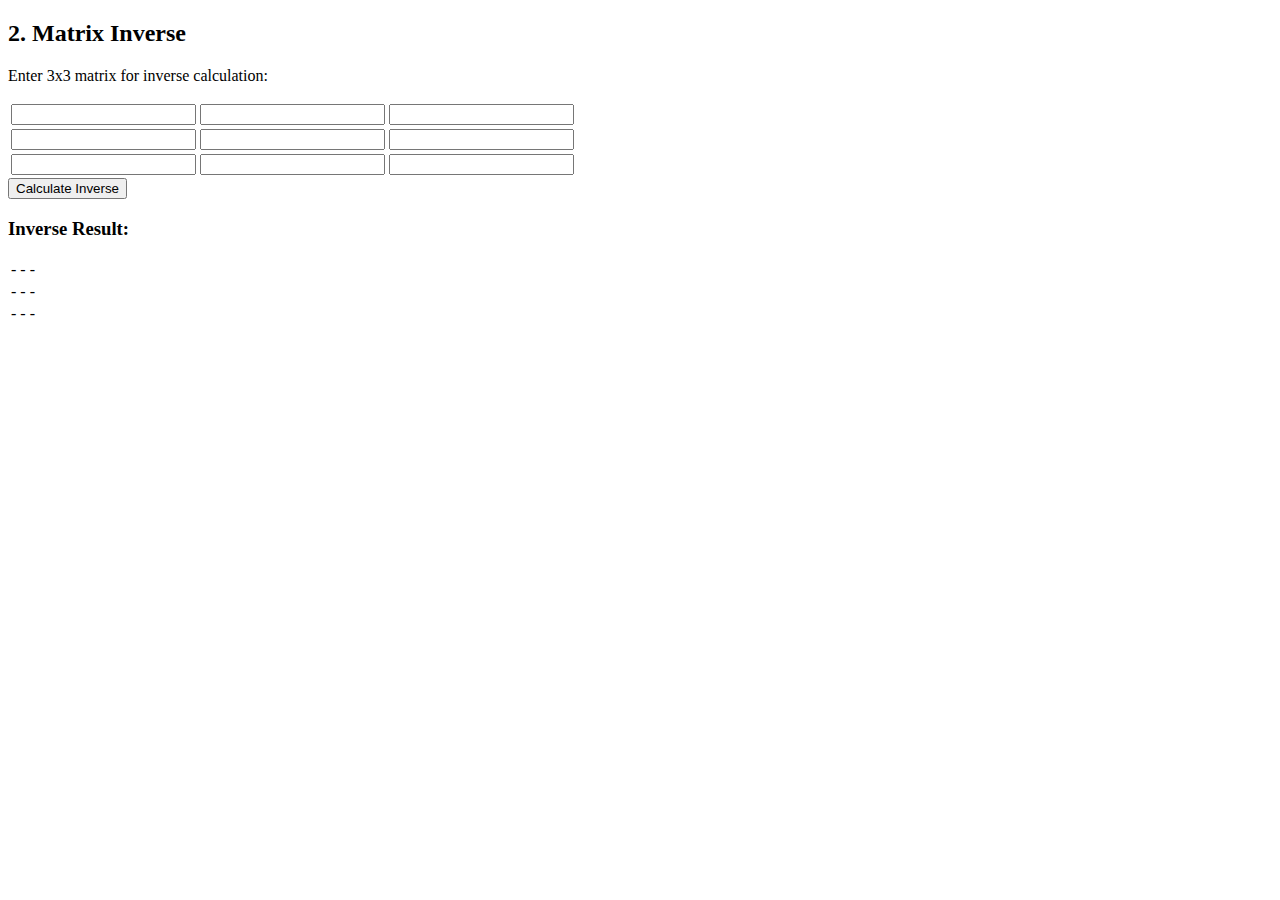
==== src/pages/second.html @ a8ca6ef9 "add to pages" ====
<!DOCTYPE html>
<html lang="en">
<head>
    <meta charset="UTF-8">
    <meta name="viewport" content="width=device-width, initial-scale=1.0">
    <link rel="stylesheet" href="/src/style/second.css">

    <title>Math App</title>
</head>
<body>
    <div class="container">


        <!-- Problem 2 -->
        <div class="problem-section">
            <h2>2. Matrix Inverse</h2>
            <p>Enter 3x3 matrix for inverse calculation:</p>
            <div class="matrix-input-group">
                <table>
                    <tbody id="matrix-table">
                        <tr>
                            <td><input class="matrix-input" type="number" id="m00"></td>
                            <td><input class="matrix-input" type="number" id="m01"></td>
                            <td><input class="matrix-input" type="number" id="m02"></td>
                        </tr>
                        <tr>
                            <td><input class="matrix-input" type="number" id="m10"></td>
                            <td><input class="matrix-input" type="number" id="m11"></td>
                            <td><input class="matrix-input" type="number" id="m12"></td>
                        </tr>
                        <tr>
                            <td><input class="matrix-input" type="number" id="m20"></td>
                            <td><input class="matrix-input" type="number" id="m21"></td>
                            <td><input class="matrix-input" type="number" id="m22"></td>
                        </tr>
                    </tbody>
                </table>
                <button onclick="calculateInverse()" class="calculate-btn">Calculate Inverse</button>
                <h3>Inverse Result:</h3>
                <table>
                    <tbody id="result-table">
                        <tr>
                            <td id="r00">-</td>
                            <td id="r01">-</td>
                            <td id="r02">-</td>
                        </tr>
                        <tr>
                            <td id="r10">-</td>
                            <td id="r11">-</td>
                            <td id="r12">-</td>
                        </tr>
                        <tr>
                            <td id="r20">-</td>
                            <td id="r21">-</td>
                            <td id="r22">-</td>
                        </tr>
                    </tbody>
                </table>
            </div>
        </div>
    </div>

    <script src="/src/script/script.js"></script>
</body>
</html>
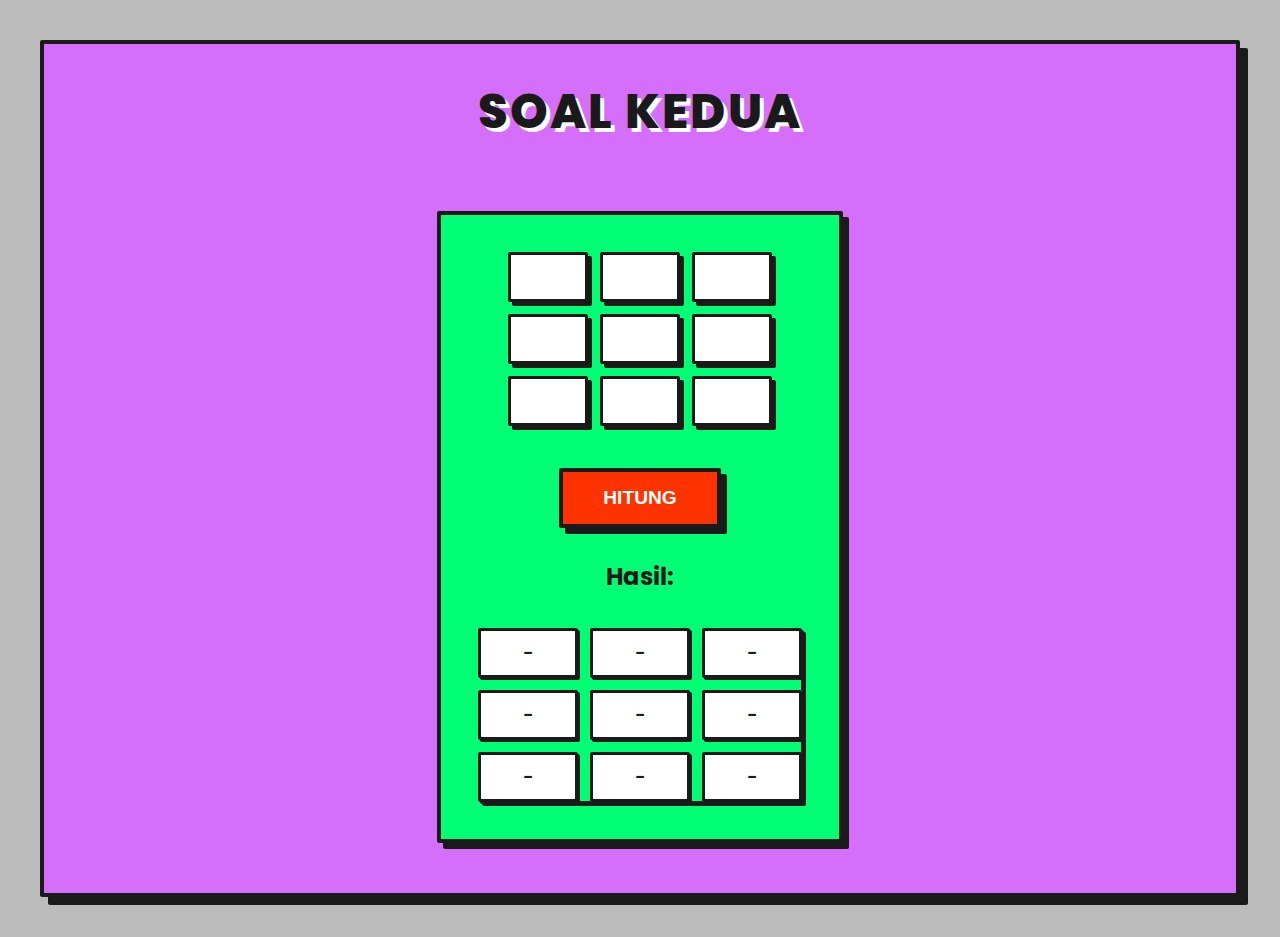
==== commit f2ca09dd: "change style" ====
--- a/src/pages/second.html
+++ b/src/pages/second.html
@@ -3,18 +3,21 @@
 <head>
     <meta charset="UTF-8">
     <meta name="viewport" content="width=device-width, initial-scale=1.0">
+    <link rel="preconnect" href="https://fonts.googleapis.com">
+    <link rel="preconnect" href="https://fonts.gstatic.com" crossorigin>
+    <link href="https://fonts.googleapis.com/css2?family=Poppins:wght@300;400;500;600;700;800;900&display=swap" rel="stylesheet">
+
     <link rel="stylesheet" href="/src/style/second.css">
 
-    <title>Math App</title>
+    <title>Kedua</title>
 </head>
 <body>
+
     <div class="container">
-
+        <h1>Soal Kedua</h1>
 
         <!-- Problem 2 -->
         <div class="problem-section">
-            <h2>2. Matrix Inverse</h2>
-            <p>Enter 3x3 matrix for inverse calculation:</p>
             <div class="matrix-input-group">
                 <table>
                     <tbody id="matrix-table">
@@ -35,8 +38,8 @@
                         </tr>
                     </tbody>
                 </table>
-                <button onclick="calculateInverse()" class="calculate-btn">Calculate Inverse</button>
-                <h3>Inverse Result:</h3>
+                <button onclick="calculateInverse()" class="calculate-btn">Hitung</button>
+                <h3>Hasil:</h3>
                 <table>
                     <tbody id="result-table">
                         <tr>
--- a/src/style/second.css
+++ b/src/style/second.css
@@ -0,0 +1,170 @@
+* {
+    margin: 0;
+    padding: 0;
+    box-sizing: border-box;
+    transition: all 0.3s ease;
+}
+
+body {
+    font-family: "Poppins", sans-serif;
+    line-height: 1.6;
+    padding: 40px 20px;
+    background-color: #bbbbbb;
+    color: #1A1A1A;
+}
+
+.container {
+    max-width: 1200px;
+    margin: 0 auto;
+    background-color: #d56efb;
+    padding: 30px;
+    border: 4px solid #1A1A1A;
+    border-radius: 2px;
+    box-shadow: 8px 8px 0 #1A1A1A;
+    position: relative;
+}
+
+h1 {
+    text-align: center;
+    margin-bottom: 40px;
+    color: #1A1A1A;
+    font-size: 3rem;
+    font-weight: 800;
+    text-transform: uppercase;
+    letter-spacing: 2px;
+    text-shadow: 4px 4px 0 #ffffff;
+}
+
+h3 {
+    text-align: center;
+    margin: 30px 0 20px;
+    color: #1A1A1A;
+    font-weight: 700;
+    font-size: 1.5rem;
+}
+
+.problem-section {
+    display: flex;
+    justify-content: center;
+    align-items: center;
+    padding: 20px;
+}
+
+.matrix-input-group {
+    padding: 25px;
+    background-color: #00FF75;
+    border: 4px solid #1A1A1A;
+    border-radius: 2px;
+    box-shadow: 6px 6px 0 #1A1A1A;
+    transform: translateY(0);
+    transition: transform 0.2s ease, box-shadow 0.2s ease;
+    max-width: 600px;
+    margin: 0 auto;
+}
+
+.matrix-input-group:hover {
+    transform: translateY(-5px);
+    box-shadow: 8px 8px 0 #1A1A1A;
+}
+
+table {
+    margin: 0 auto;
+    border-spacing: 12px;
+    border-collapse: separate;
+}
+
+.matrix-input {
+    width: 80px;
+    height: 50px;
+    text-align: center;
+    border: 3px solid #1A1A1A;
+    border-radius: 2px;
+    font-size: 18px;
+    font-weight: 600;
+    background-color: #ffffff;
+    box-shadow: 4px 4px 0 #1A1A1A;
+    transition: all 0.2s ease;
+}
+
+.matrix-input:focus {
+    outline: none;
+    transform: translateY(-2px);
+    box-shadow: 6px 6px 0 #1A1A1A;
+}
+
+.calculate-btn {
+    display: block;
+    margin: 30px auto;
+    padding: 15px 40px;
+    background-color: #FF3300;
+    color: white;
+    border: 4px solid #1A1A1A;
+    border-radius: 2px;
+    cursor: pointer;
+    font-size: 1.2rem;
+    font-weight: 700;
+    text-transform: uppercase;
+    box-shadow: 6px 6px 0 #1A1A1A;
+    transition: all 0.2s ease;
+}
+
+.calculate-btn:hover {
+    background-color: #FF5733;
+    transform: translateY(-5px);
+    box-shadow: 8px 8px 0 #1A1A1A;
+}
+
+.calculate-btn:active {
+    transform: translateY(0);
+    box-shadow: 4px 4px 0 #1A1A1A;
+}
+
+#result-table {
+    background-color: #75E6FF;
+    padding: 20px;
+    border: 4px solid #1A1A1A;
+    border-radius: 2px;
+    box-shadow: 4px 4px 0 #1A1A1A;
+}
+
+#result-table td {
+    width: 100px;
+    height: 50px;
+    text-align: center;
+    background-color: white;
+    border: 3px solid #1A1A1A;
+    border-radius: 2px;
+    font-weight: 600;
+    font-size: 18px;
+    box-shadow: 2px 2px 0 #1A1A1A;
+}
+
+@media (max-width: 768px) {
+    .container {
+        padding: 20px;
+    }
+    
+    h1 {
+        font-size: 2rem;
+    }
+    
+    .matrix-input-group {
+        padding: 15px;
+    }
+    
+    .matrix-input {
+        width: 60px;
+        height: 40px;
+        font-size: 16px;
+    }
+    
+    table {
+        border-spacing: 8px;
+    }
+    
+    #result-table td {
+        width: 70px;
+        height: 40px;
+        font-size: 16px;
+    }
+}